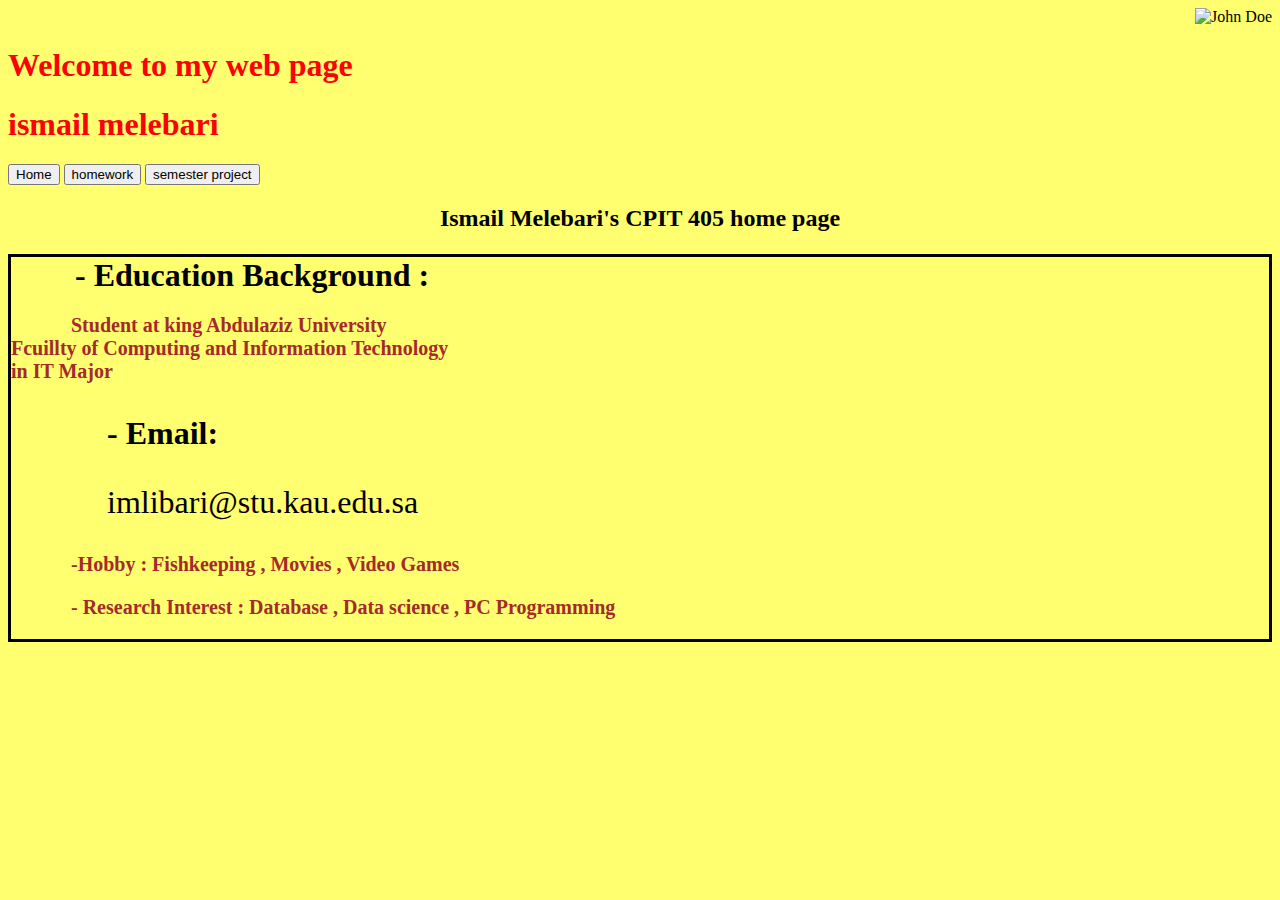
==== index.html @ 85ce9ca5 "Update index.html" ====
<!DOCTYPE html>

<html>
  
    <head>
      <title> CPIT 405 Assaignment </title>
<style>
.img-container {
        text-align: right;
      }
p.normal {
  font-weight: normal;
}
p {text-indent: 3em;}
div {
  background-image: url('kauit.jpg');
 


}
h1.solid {text-indent: 2em;

border-style: solid;}

h2 {
text-align: center;
}
</style>
    </head>
  <body bgcolor="#FFFF70" >

 <!--<div  >
 <h1 style="color:red;">Welcome to my web page</h1>
    <h1 style="color:red;" > ismail melebari </h1>
 

</div>-->

<div class="img-container" >
<img src="profile.jpg" alt="John Doe">
<h1 style="color:red; text-align: left">Welcome to my web page</h1>
    <h1 style="color:red;text-align: left" > ismail melebari </h1>
</div>

<button onclick ="window.location.href='file:///C:/Users/ismae/OneDrive/Desktop/sooma.html;">Home</button>
<button onclick ="window.location.href='homework.html;">homework</button>
<button onclick ="window.location.href='file:///C:/Users/ismae/OneDrive/Desktop/sooma.html;">semester project</button>
<br>
<h2> Ismail Melebari's CPIT 405 home page </h2>
<h1 class="solid" >- Education Background : <br> <p style="color:brown;font-size:20px;"> Student at king Abdulaziz University<br>Fcuillty of Computing and Information Technology <br>in IT Major  </p><p > -  Email:</p> <p class ="normal">imlibari@stu.kau.edu.sa</p> <p style="color:brown;font-size:20px;"> <strong>-Hobby : Fishkeeping , Movies , Video Games</strong></p>	<p style="color:brown;font-size:20px;"><strong> - Research Interest : 
</strong> Database  , Data science , PC Programming </p> </h1>



 
  </body>
  </html>
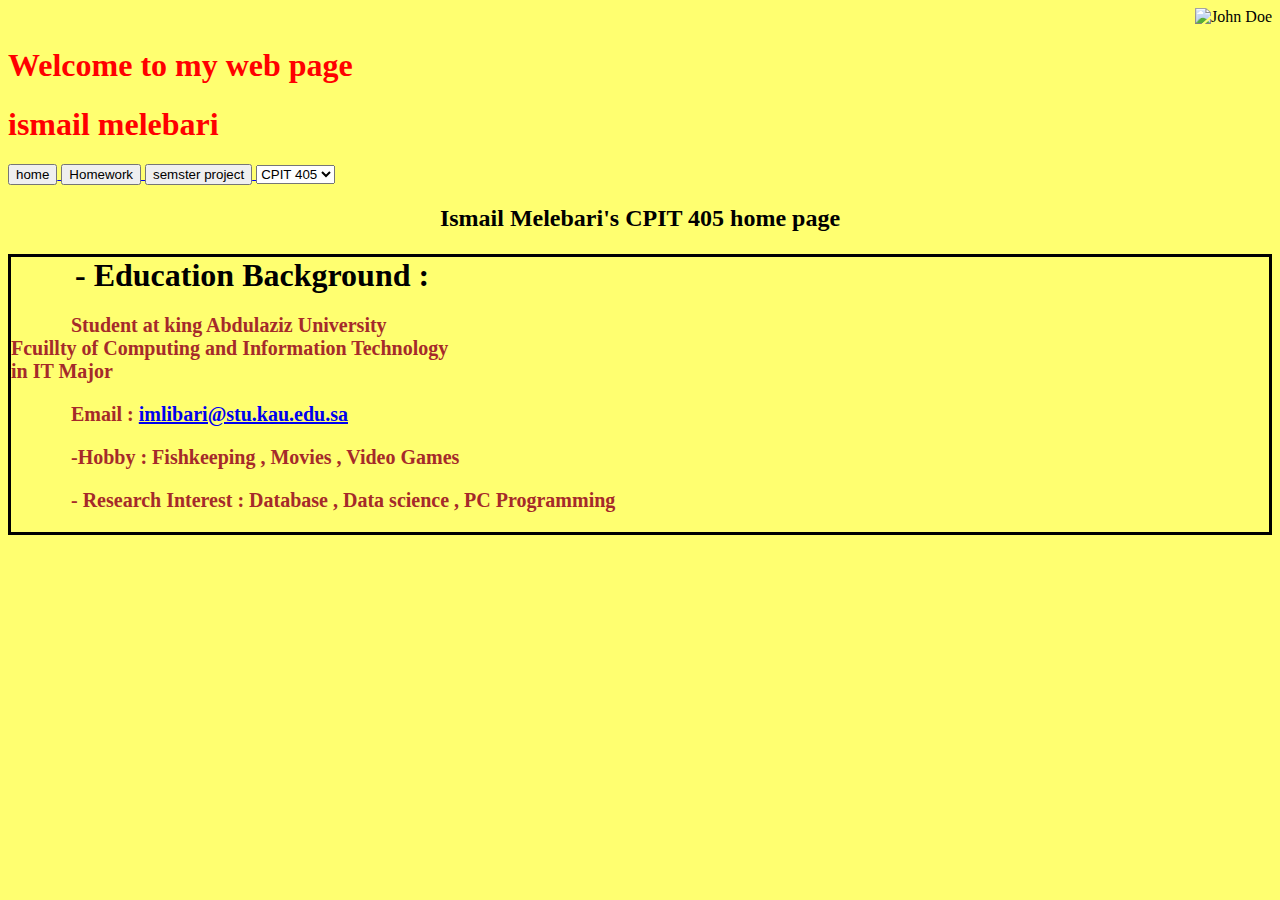
==== commit bf7a51b8: "Update index.html" ====
--- a/index.html
+++ b/index.html
@@ -33,7 +33,6 @@
  <h1 style="color:red;">Welcome to my web page</h1>
     <h1 style="color:red;" > ismail melebari </h1>
  
-
 </div>-->
 
 <div class="img-container" >
@@ -41,13 +40,34 @@
 <h1 style="color:red; text-align: left">Welcome to my web page</h1>
     <h1 style="color:red;text-align: left" > ismail melebari </h1>
 </div>
-
-<button onclick ="window.location.href='file:///C:/Users/ismae/OneDrive/Desktop/sooma.html;">Home</button>
-<button onclick ="window.location.href='homework.html;">homework</button>
-<button onclick ="window.location.href='file:///C:/Users/ismae/OneDrive/Desktop/sooma.html;">semester project</button>
+<a href="sooma.html">
+<button> home </button> 
+</a>
+<a href="homework.html">
+<button> Homework </button> 
+</a>
+<a href="project.html">
+<button> semster project </button> 
+</a>
+<select>
+<option>
+CPIT 405
+</option>
+<option>
+CPIT 305
+</option>
+<option>
+CPIT 490
+</option>
+</select>
 <br>
 <h2> Ismail Melebari's CPIT 405 home page </h2>
-<h1 class="solid" >- Education Background : <br> <p style="color:brown;font-size:20px;"> Student at king Abdulaziz University<br>Fcuillty of Computing and Information Technology <br>in IT Major  </p><p > -  Email:</p> <p class ="normal">imlibari@stu.kau.edu.sa</p> <p style="color:brown;font-size:20px;"> <strong>-Hobby : Fishkeeping , Movies , Video Games</strong></p>	<p style="color:brown;font-size:20px;"><strong> - Research Interest : 
+<h1 class="solid" >- Education Background : <br> <p style="color:brown;font-size:20px;"> Student at king Abdulaziz University<br>Fcuillty of Computing and Information Technology <br>in IT Major  </p>
+
+<p style="color:brown;font-size:20px;"> Email : <a href="mailto:imlibari@stu.kau.edu.sa">imlibari@stu.kau.edu.sa</a></p>
+
+
+<p style="color:brown;font-size:20px;"> <strong>-Hobby : Fishkeeping , Movies , Video Games</strong></p>	<p style="color:brown;font-size:20px;"><strong> - Research Interest : 
 </strong> Database  , Data science , PC Programming </p> </h1>
 
 
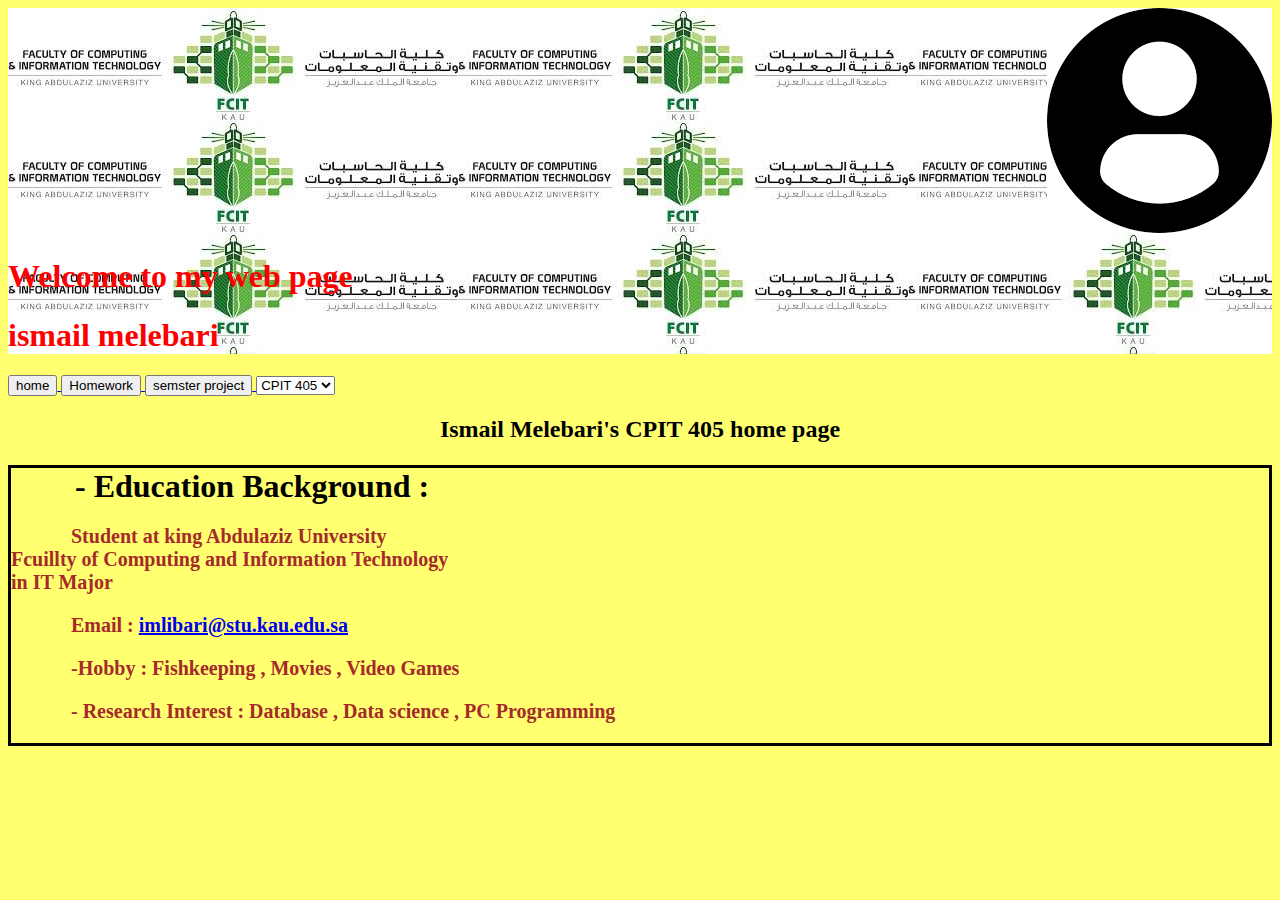
==== commit efe21967: "Update index.html" ====
--- a/index.html
+++ b/index.html
@@ -16,7 +16,7 @@
   background-image: url('kauit.jpg');
  
 
-
+3
 }
 h1.solid {text-indent: 2em;
 
@@ -40,7 +40,7 @@
 <h1 style="color:red; text-align: left">Welcome to my web page</h1>
     <h1 style="color:red;text-align: left" > ismail melebari </h1>
 </div>
-<a href="sooma.html">
+<a href="index.html">
 <button> home </button> 
 </a>
 <a href="homework.html">
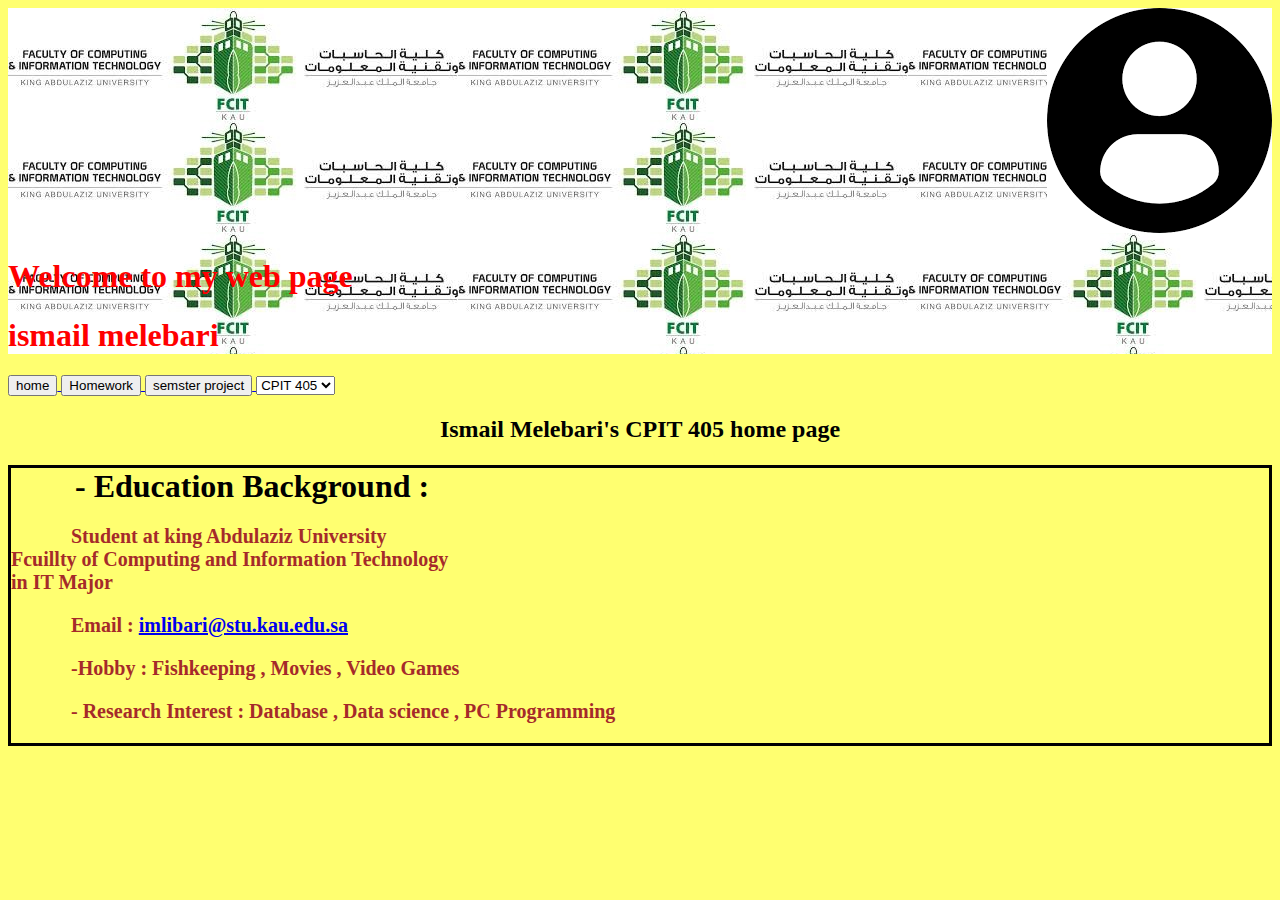
==== commit 99293936: "Update index.html" ====
--- a/index.html
+++ b/index.html
@@ -29,12 +29,7 @@
     </head>
   <body bgcolor="#FFFF70" >
 
- <!--<div  >
- <h1 style="color:red;">Welcome to my web page</h1>
-    <h1 style="color:red;" > ismail melebari </h1>
  
-</div>-->
-
 <div class="img-container" >
 <img src="profile.jpg" alt="John Doe">
 <h1 style="color:red; text-align: left">Welcome to my web page</h1>
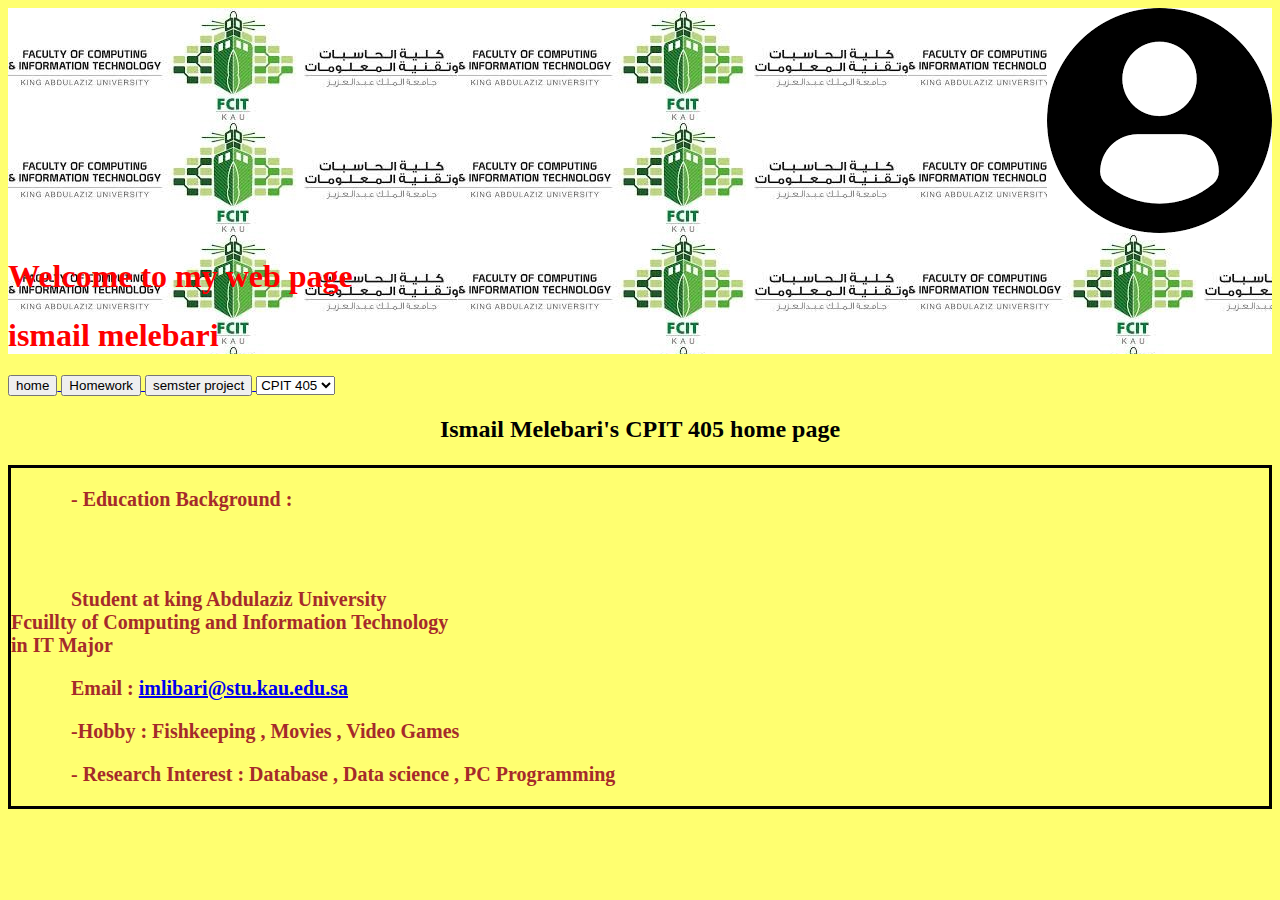
==== commit 6f084ff8: "Update index.html" ====
--- a/index.html
+++ b/index.html
@@ -57,7 +57,7 @@
 </select>
 <br>
 <h2> Ismail Melebari's CPIT 405 home page </h2>
-<h1 class="solid" >- Education Background : <br> <p style="color:brown;font-size:20px;"> Student at king Abdulaziz University<br>Fcuillty of Computing and Information Technology <br>in IT Major  </p>
+    <h1 class="solid" ><p style="color:brown;font-size:20px;">- Education Background :</p> <br> <p style="color:brown;font-size:20px;"> Student at king Abdulaziz University<br>Fcuillty of Computing and Information Technology <br>in IT Major  </p>
 
 <p style="color:brown;font-size:20px;"> Email : <a href="mailto:imlibari@stu.kau.edu.sa">imlibari@stu.kau.edu.sa</a></p>
 
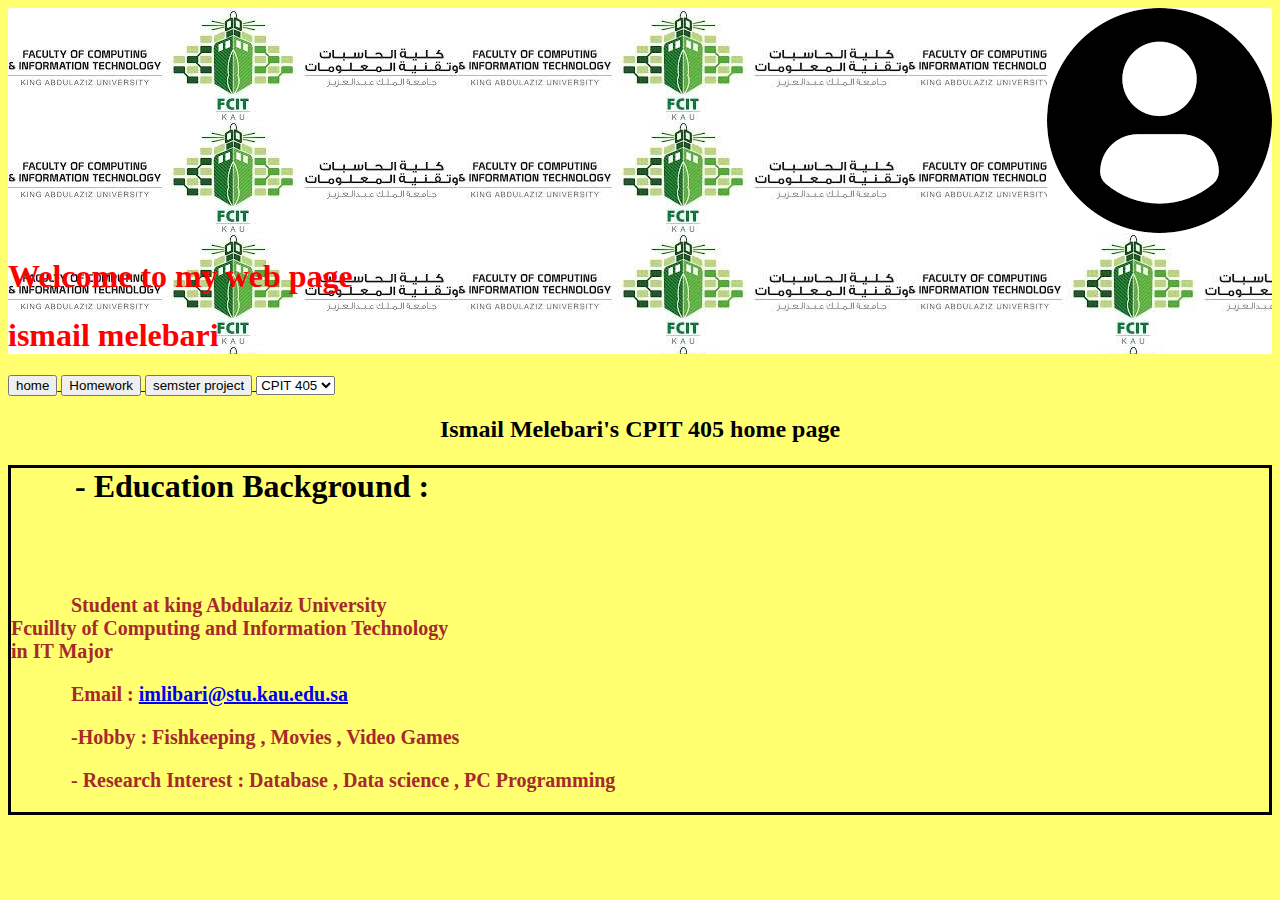
==== commit 2878906d: "Update index.html" ====
--- a/index.html
+++ b/index.html
@@ -57,7 +57,7 @@
 </select>
 <br>
 <h2> Ismail Melebari's CPIT 405 home page </h2>
-    <h1 class="solid" ><p style="color:brown;font-size:20px;">- Education Background :</p> <br> <p style="color:brown;font-size:20px;"> Student at king Abdulaziz University<br>Fcuillty of Computing and Information Technology <br>in IT Major  </p>
+    <h1 class="solid" >- Education Background :</p> <br> <p style="color:brown;font-size:20px;"> Student at king Abdulaziz University<br>Fcuillty of Computing and Information Technology <br>in IT Major  </p>
 
 <p style="color:brown;font-size:20px;"> Email : <a href="mailto:imlibari@stu.kau.edu.sa">imlibari@stu.kau.edu.sa</a></p>
 
